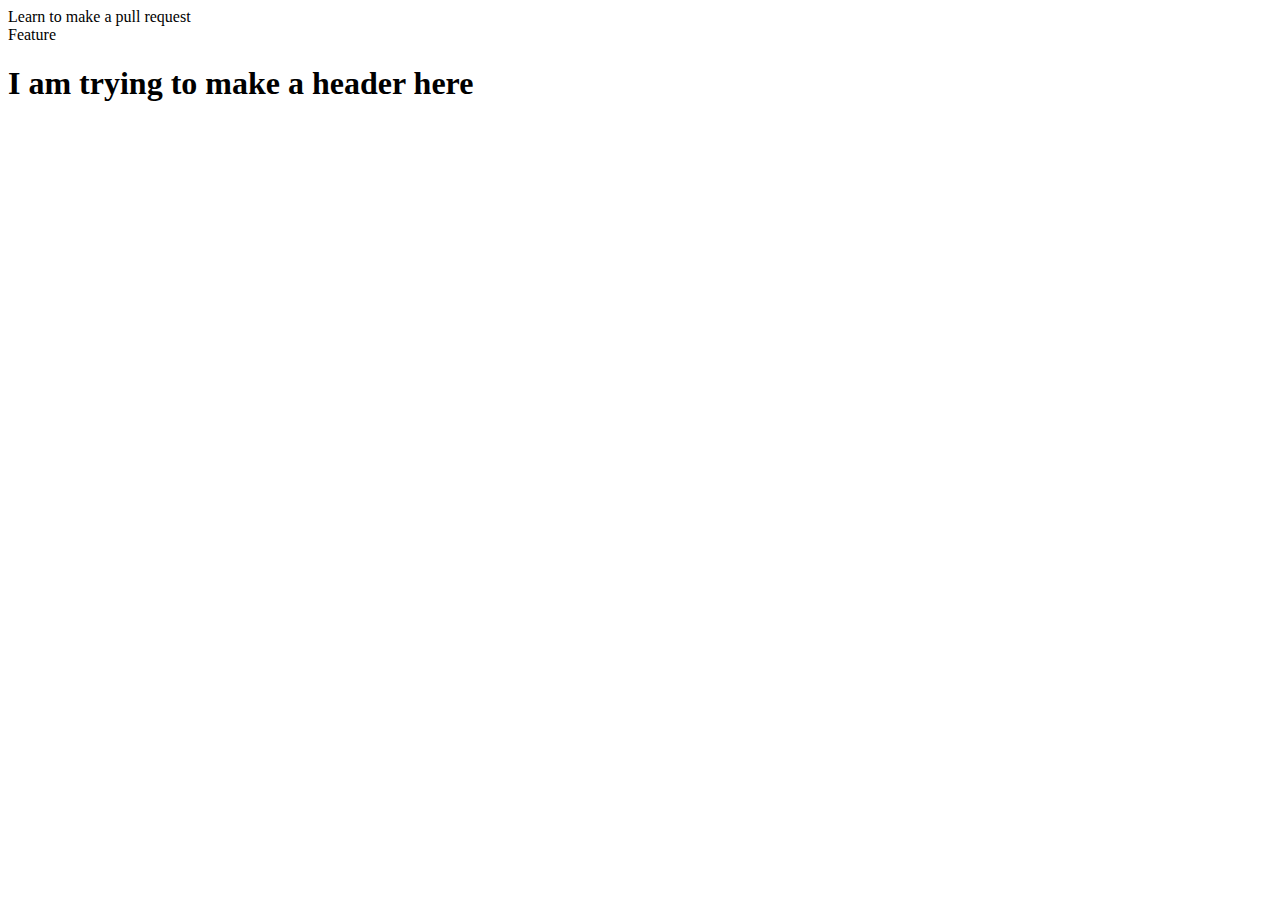
==== index.html @ 88d0e8c4 "Merge 69dfbab73acdb1bbbb2abea863774836daad213a into 64e06502e6dc7ff0f1531fec83b0253a08b6ac97" ====
<!DOCTYPE html>
<html lang="en">
<head>
    <meta charset="UTF-8">
    <meta name="viewport" content="width=\, initial-scale=1.0">
    <title>Learn About open source</title>
</head>
<body>
    Learn to make a pull request
    <section>Feature</section>
    <h1>I am trying to make a header here</h1>
</body>
</html>
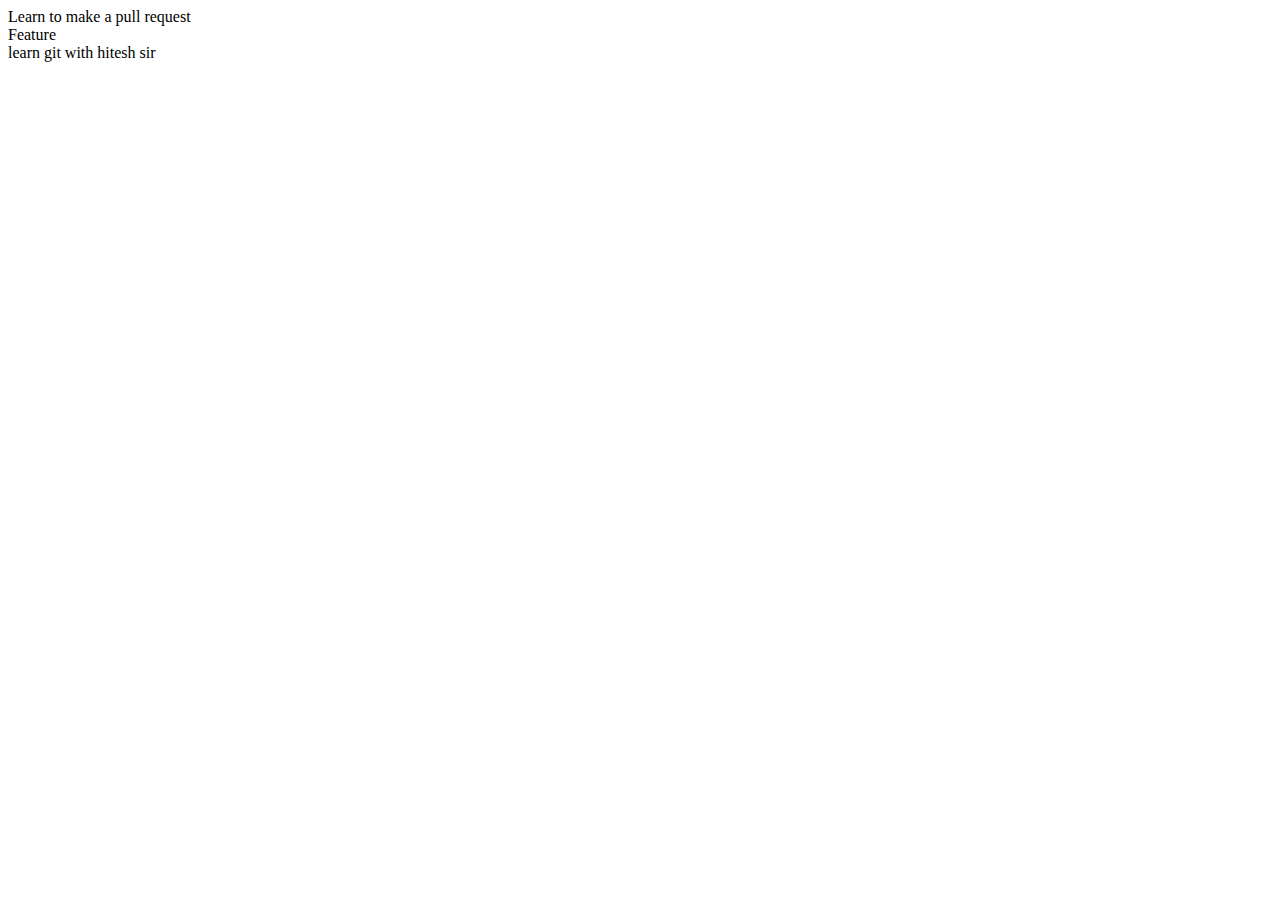
==== commit fe961f05: "test sample" ====
--- a/index.html
+++ b/index.html
@@ -8,6 +8,6 @@
 <body>
     Learn to make a pull request
     <section>Feature</section>
-    <h1>I am trying to make a header here</h1>
+    <section>learn git with hitesh sir</section>
 </body>
 </html>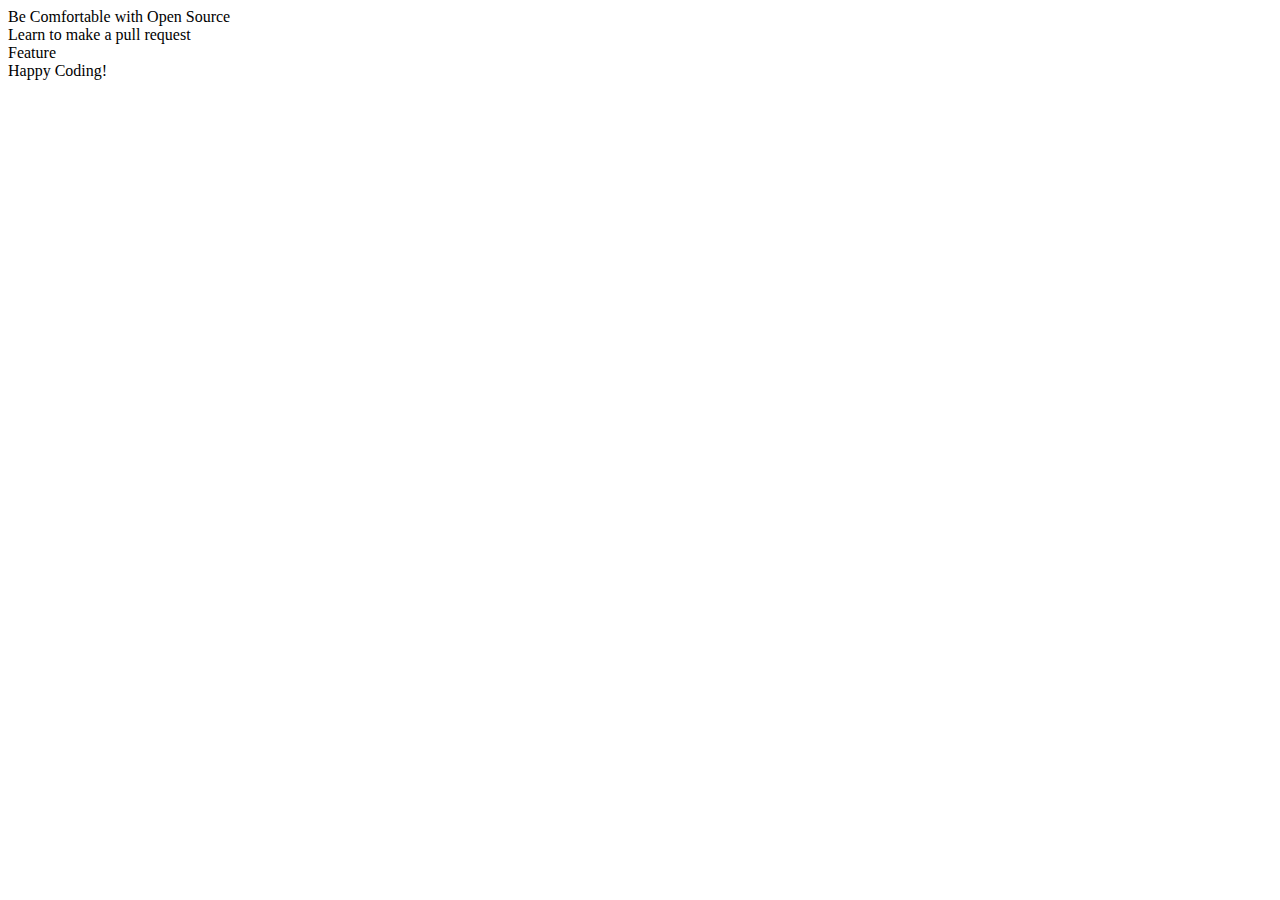
==== commit c82f12e0: "added header and footer" ====
--- a/index.html
+++ b/index.html
@@ -6,8 +6,9 @@
     <title>Learn About open source</title>
 </head>
 <body>
+    <header>Be Comfortable with Open Source</header>
     Learn to make a pull request
     <section>Feature</section>
-    <section>learn git with hitesh sir</section>
+    <footer>Happy Coding!</footer>
 </body>
 </html>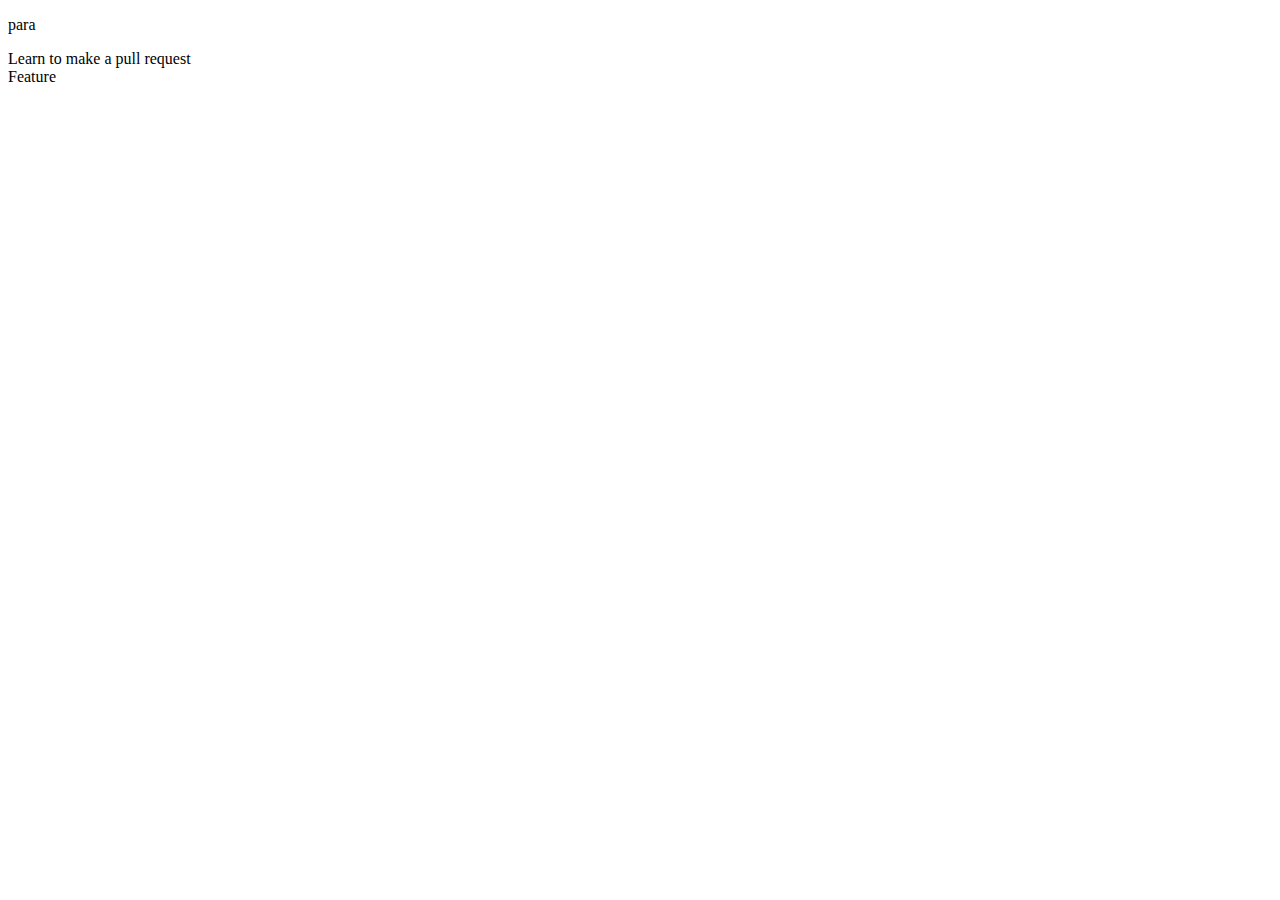
==== commit 43b84a4e: "Merge 1f68a3a92a0df3415cbca7cb41a5ba75020ee35e into 64e06502e6dc7ff0f1531fec83b0253a08b6ac97" ====
--- a/index.html
+++ b/index.html
@@ -6,9 +6,9 @@
     <title>Learn About open source</title>
 </head>
 <body>
-    <header>Be Comfortable with Open Source</header>
+    <p>para</p>
     Learn to make a pull request
     <section>Feature</section>
-    <footer>Happy Coding!</footer>
+
 </body>
 </html>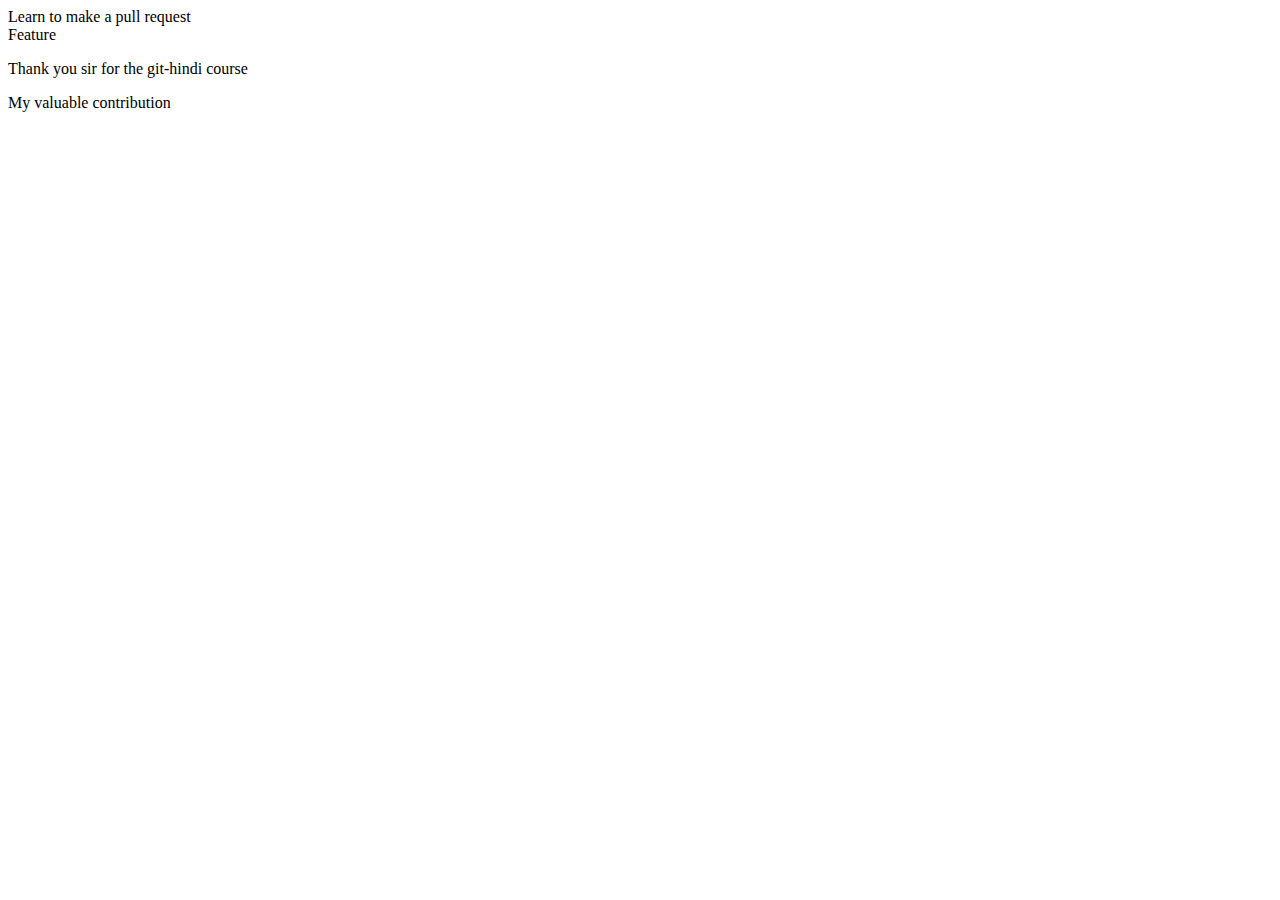
==== commit ec23150b: "Merge 324fe9e115253e718594952704feee33fc42c32a into 64e06502e6dc7ff0f1531fec83b0253a08b6ac97" ====
--- a/index.html
+++ b/index.html
@@ -6,9 +6,9 @@
     <title>Learn About open source</title>
 </head>
 <body>
-    <p>para</p>
     Learn to make a pull request
     <section>Feature</section>
-
+    <section><p>Thank you sir for the git-hindi course </p></section>
+    <section>My valuable contribution</section>
 </body>
 </html>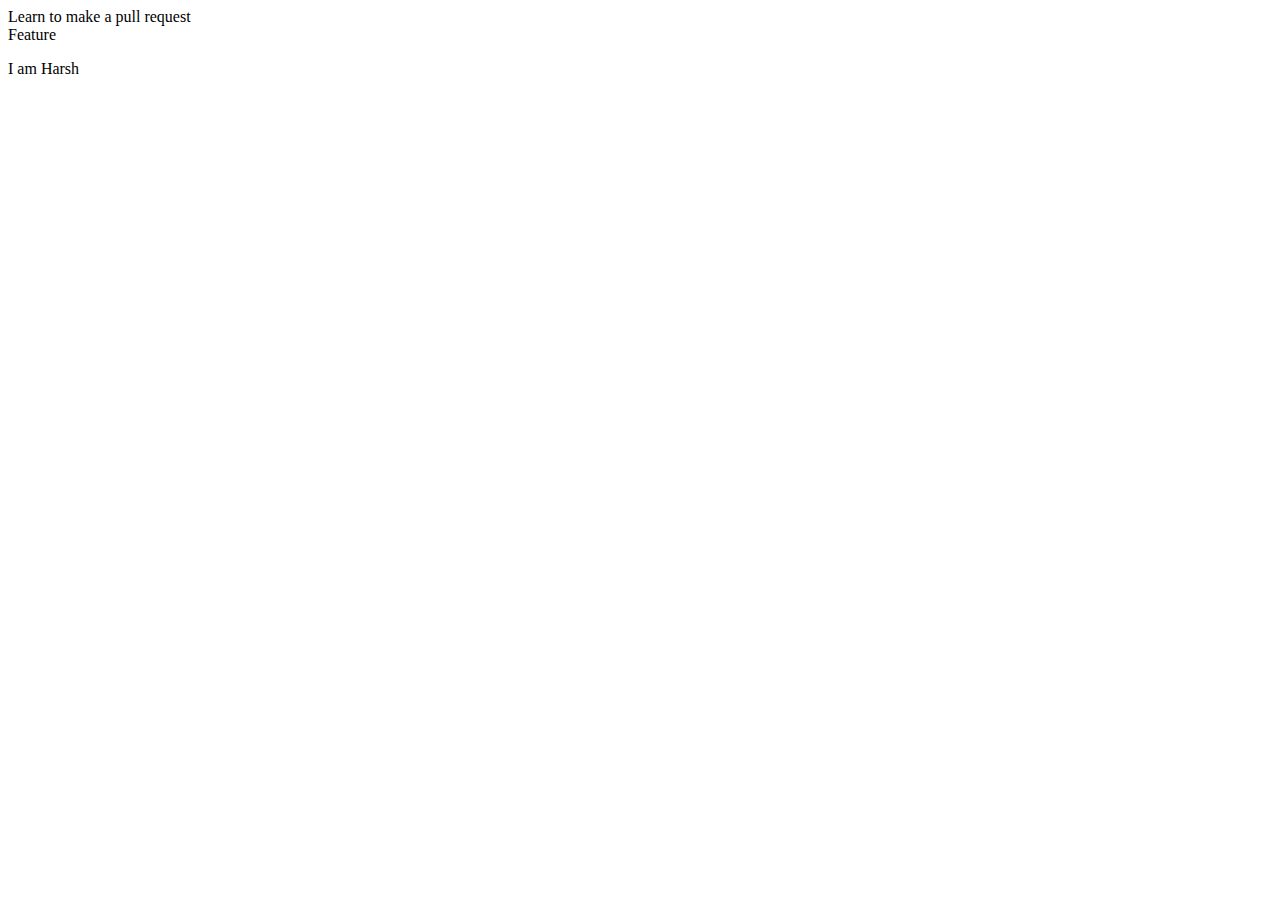
==== commit 3859b901: "Merge 4f3ff30d79733a8e21682b726d01a70f767d0bca into 64e06502e6dc7ff0f1531fec83b0253a08b6ac97" ====
--- a/index.html
+++ b/index.html
@@ -8,7 +8,6 @@
 <body>
     Learn to make a pull request
     <section>Feature</section>
-    <section><p>Thank you sir for the git-hindi course </p></section>
-    <section>My valuable contribution</section>
+    <p>I am Harsh</p>
 </body>
 </html>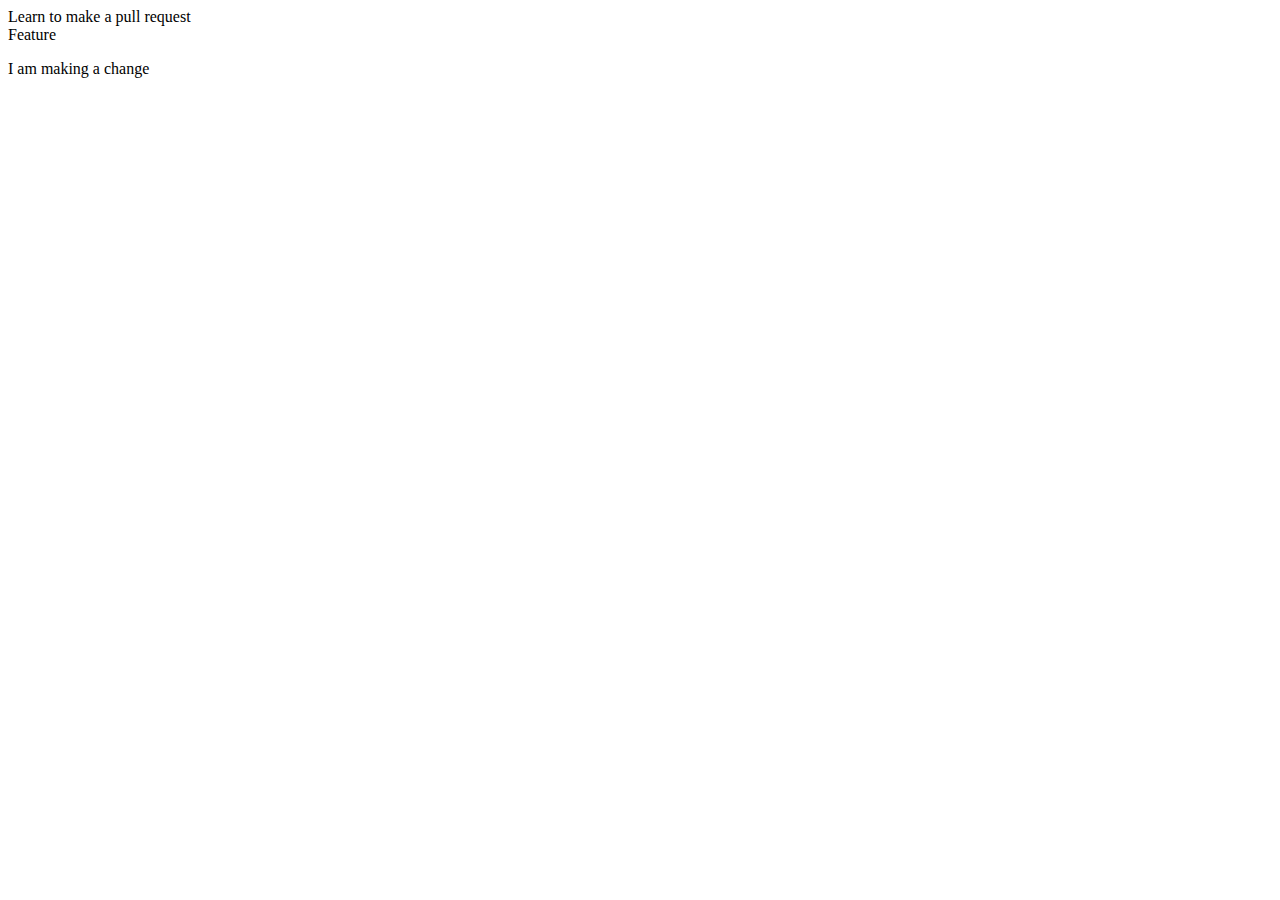
==== commit 448ccff5: "Merge 81cee85df99ed4623a068a4dc7b655ac08719762 into 64e06502e6dc7ff0f1531fec83b0253a08b6ac97" ====
--- a/index.html
+++ b/index.html
@@ -8,6 +8,6 @@
 <body>
     Learn to make a pull request
     <section>Feature</section>
-    <p>I am Harsh</p>
+    <p> I am making a change</p>
 </body>
 </html>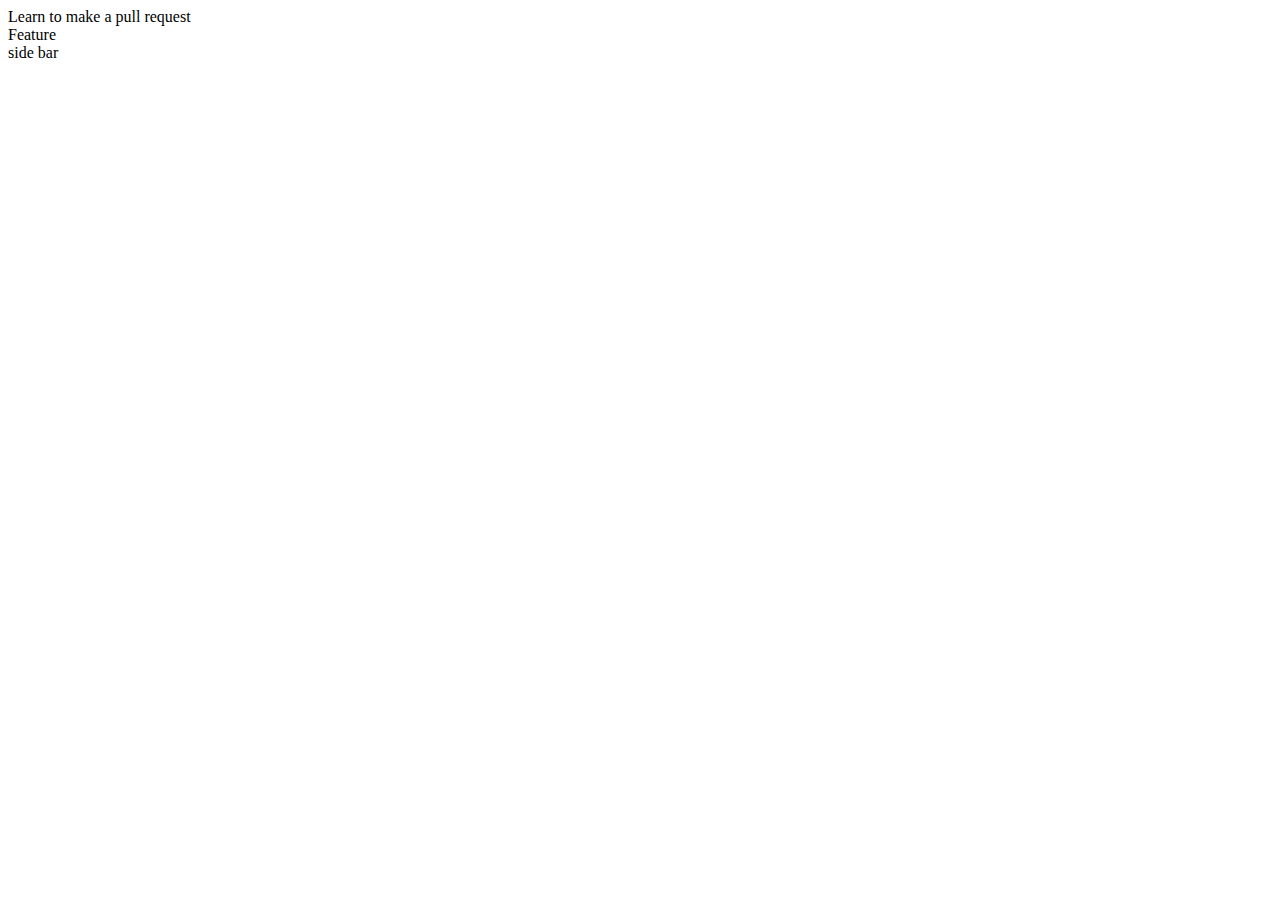
==== commit 231ec5f1: "new section add" ====
--- a/index.html
+++ b/index.html
@@ -8,6 +8,6 @@
 <body>
     Learn to make a pull request
     <section>Feature</section>
-    <p> I am making a change</p>
+    <section>side bar</section>
 </body>
 </html>